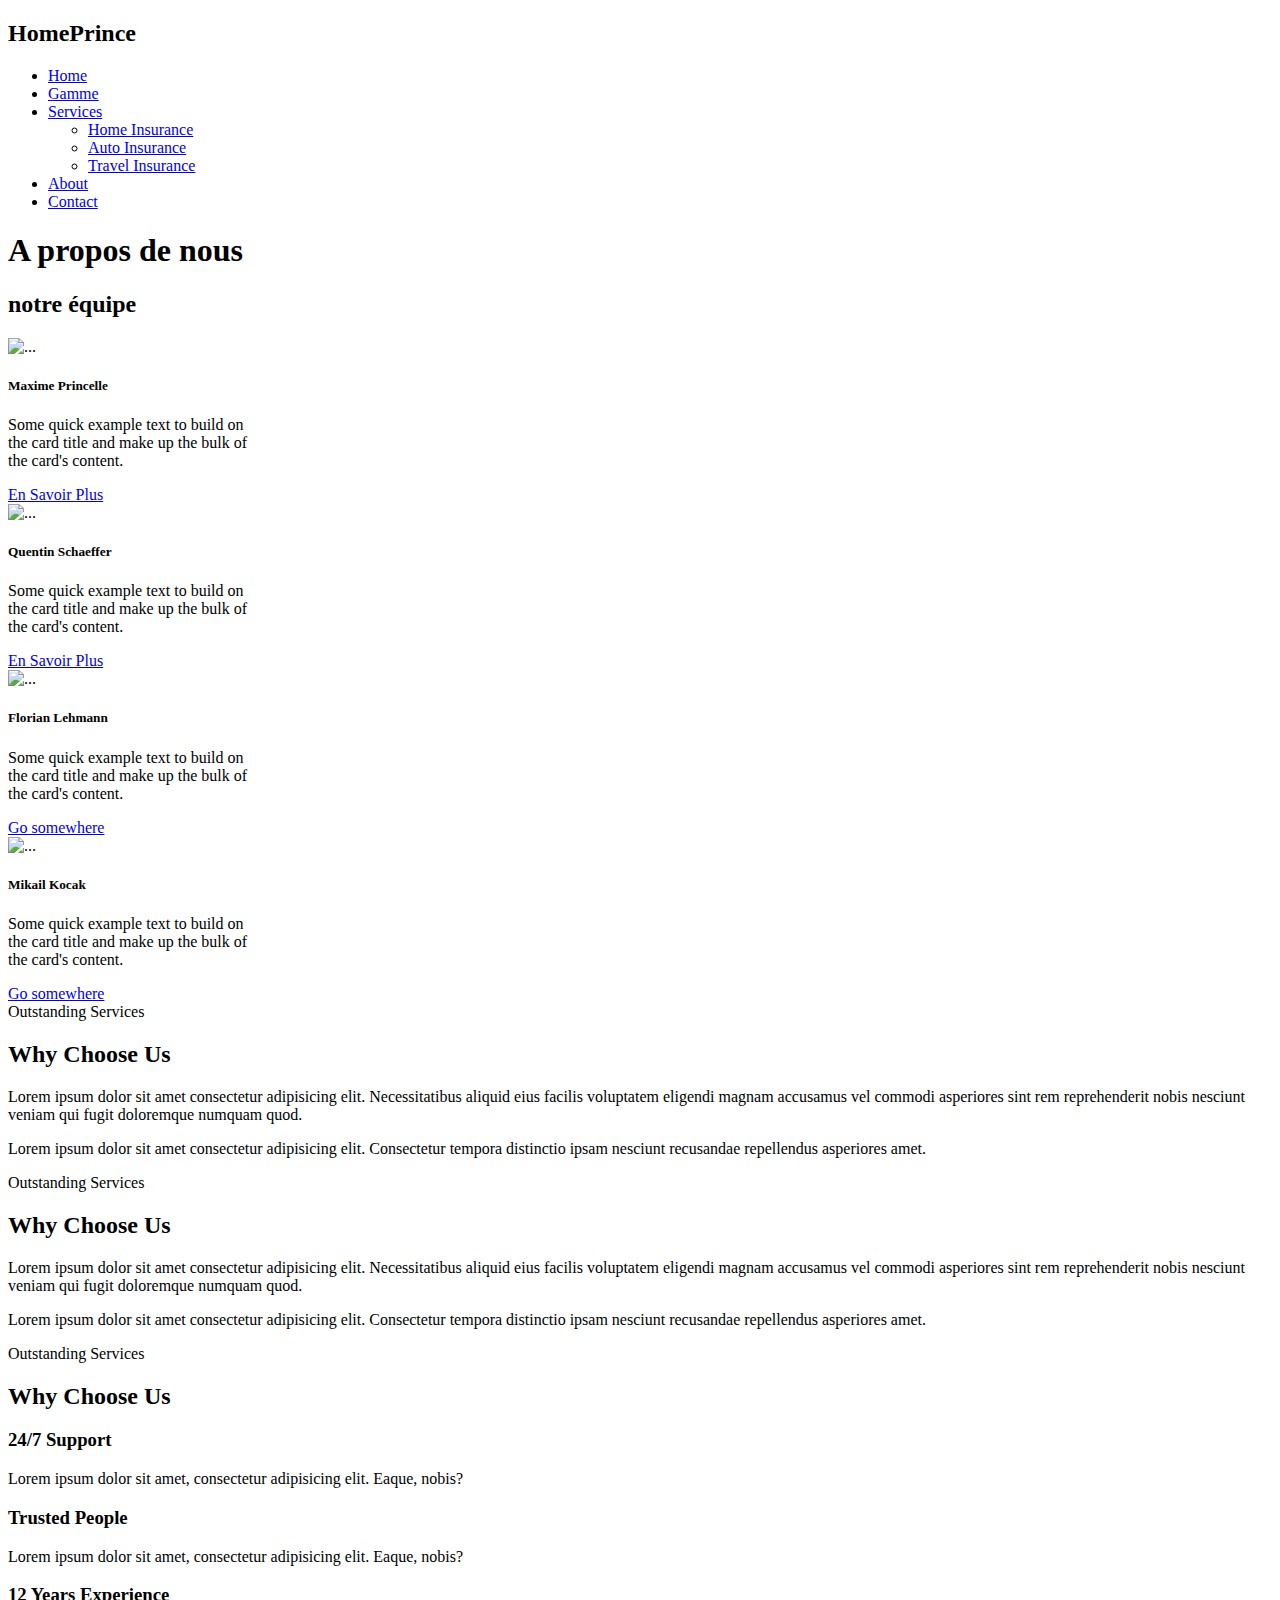
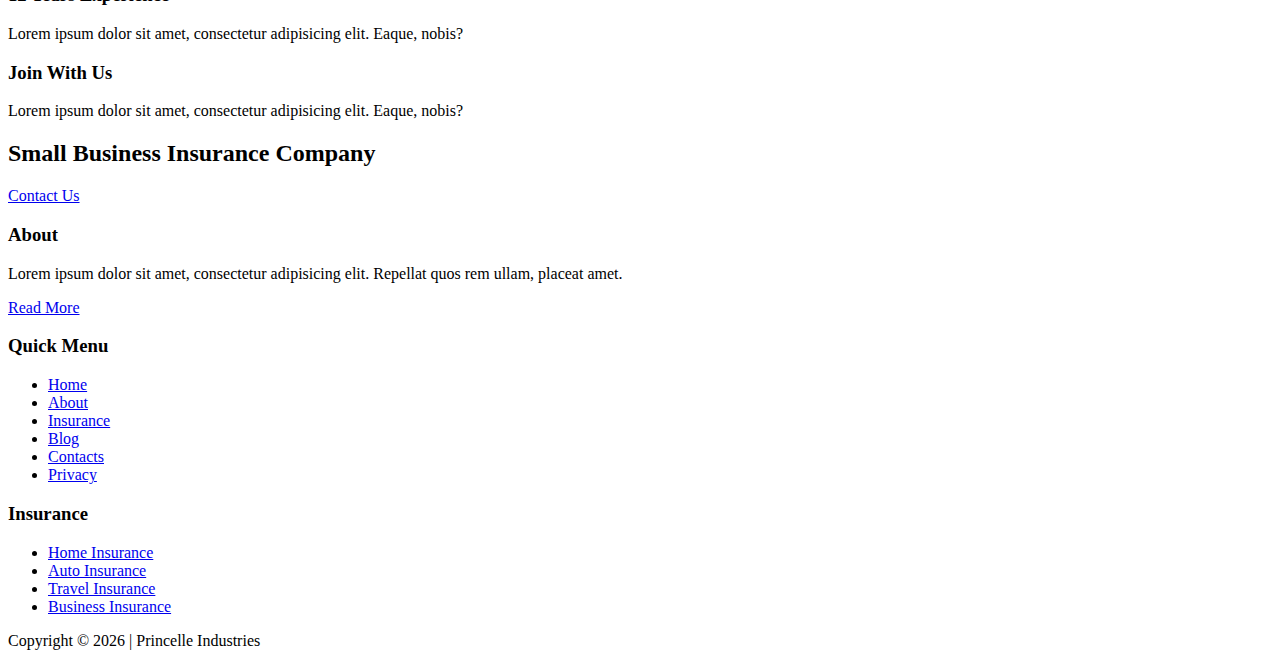
==== about.html @ b51d82b8 "Merge branch 'master' of https://git.princelle.org/princelle/HomePrince_Website" ====
<!DOCTYPE html>
<html lang="fr">
  <head>
    <title>Home-Prince</title>
    <meta charset="utf-8">
    <meta name="viewport" content="width=device-width, initial-scale=1, shrink-to-fit=no">

    <link href="https://fonts.googleapis.com/css?family=Oswald:400,700|Work+Sans:300,400,700" rel="stylesheet">
    <link rel="stylesheet" href="fonts/icomoon/style.css">

    <link rel="stylesheet" href="css/bootstrap.min.css">
    <link rel="stylesheet" href="css/magnific-popup.css">
    <link rel="stylesheet" href="css/jquery-ui.css">
    <link rel="stylesheet" href="css/owl.carousel.min.css">
    <link rel="stylesheet" href="css/owl.theme.default.min.css">
    <link rel="stylesheet" href="css/bootstrap-datepicker.css">
    <link rel="stylesheet" href="css/animate.css">
    
    <link rel="stylesheet" href="https://cdn.jsdelivr.net/npm/mediaelement@4.2.7/build/mediaelementplayer.min.css">
    
    
    
    <link rel="stylesheet" href="fonts/flaticon/font/flaticon.css">
  
    <link rel="stylesheet" href="css/aos.css">

    <link rel="stylesheet" href="css/style.css">
    
  </head>
  <body style="background-image: url('images/bg.jpg');">
  
  <div class="site-wrap">

    

    <div class="site-mobile-menu">
      <div class="site-mobile-menu-header">
        <div class="site-mobile-menu-close mt-3">
          <span class="icon-close2 js-menu-toggle"></span>
        </div>
      </div>
      <div class="site-mobile-menu-body"></div>
    </div> <!-- .site-mobile-menu -->
    
    
   <div class="site-navbar-wrap js-site-navbar bg-white">

     <div class="container">
       <div class="site-navbar bg-light">
         <div class="row align-items-center">
           <div class="col-2">
             <h2 class="mb-0 site-logo">
               HomePrince
             </h2>
           </div>
           <div class="col-10">
             <nav class="site-navigation text-right" role="navigation">
               <div class="container">
                 <div class="d-inline-block d-lg-none ml-md-0 mr-auto py-3"><a href="#"
                     class="site-menu-toggle js-menu-toggle text-black"><span class="icon-menu h3"></span></a></div>

                 <ul class="site-menu js-clone-nav d-none d-lg-block">
                   <li class="active"><a href="index.html">Home</a></li>
                   <li><a href="gamme.html">Gamme</a></li>
                   <li class="has-children">
                     <a href="services.html">Services</a>
                     <ul class="dropdown arrow-top">
                       <li><a href="#">Home Insurance</a></li>
                       <li><a href="#">Auto Insurance</a></li>
                       <li><a href="#">Travel Insurance</a></li>
                     </ul>
                   </li>
                   <li><a href="about.html">About</a></li>
                   <li><a href="contact.html">Contact</a></li>
                 </ul>
               </div>
             </nav>
           </div>
         </div>
       </div>
     </div>
   </div>
  
    <div class="site-blocks-cover inner-page overlay" style="background-image: url(images/hero_bg_1.jpg);" data-aos="fade" data-stellar-background-ratio="0.5">
      <div class="row align-items-center justify-content-center">
        <div class="col-md-7 text-center" data-aos="fade">
          <h1 class="text-uppercase">A propos de nous</h1>
        </div>
      </div>
    </div>  

    <div class="site-section">
      <div class="container">
        <div class="row mb-5">
          <div class="col-12"><h2 class="text-uppercase">notre équipe</h2></div>
        </div>
        <div class="row mb-5">
          <div class="col-md-2" style="margin-right: 5rem;">
            <div class="card" style="width: 15rem;">
              <img src="images/maxime.jpg" class="card-img-top" alt="...">
              <div class="card-body">
                <h5 class="card-title">Maxime Princelle</h5>
                <p class="card-text">Some quick example text to build on the card title and make up the bulk of the card's content.</p>
                <a href="https://princelle.org/" class="btn btn-primary">En Savoir Plus</a>
              </div>
            </div>
          </div>
          <div class="col-md-2"style="margin-right: 5rem;">
            <div class="card" style="width: 15rem;">
              <img src="images/quentin.png" class="card-img-top" alt="...">
              <div class="card-body">
                <h5 class="card-title">Quentin Schaeffer</h5>
                <p class="card-text">Some quick example text to build on the card title and make up the bulk of the card's content.</p>
                <a href="http://www.quentinschaeffer.fr/" class="btn btn-primary">En Savoir Plus</a>
              </div>
            </div>
          </div>
          <div class="col-md-2"style="margin-right: 5rem;">
            <div class="card" style="width: 15rem;">
              <img src="..." class="card-img-top" alt="...">
              <div class="card-body">
                <h5 class="card-title">Florian Lehmann</h5>
                <p class="card-text">Some quick example text to build on the card title and make up the bulk of the card's content.</p>
                <a href="#" class="btn btn-primary">Go somewhere</a>
              </div>
            </div>
          </div>
          <div class="col-md-2"style="margin-right: 5rem;">
            <div class="card" style="width: 15rem; ">
              <img src="..." class="card-img-top" alt="...">
              <div class="card-body">
                <h5 class="card-title">Mikail Kocak</h5>
                <p class="card-text">Some quick example text to build on the card title and make up the bulk of the card's content.</p>
                <a href="#" class="btn btn-primary">Go somewhere</a>
              </div>
            </div>
          </div>
        </div>
      </div>
    </div>
    
  

  <div class="site-half">
    <div class="img-bg-1" style="background-image: url('images/hero_bg_2.jpg');"></div>
    <div class="container">
      <div class="row no-gutters align-items-stretch">
        <div class="col-md-5 ml-md-auto py-5">
          <span class="caption d-block mb-2 font-secondary font-weight-bold">Outstanding Services</span>
          <h2 class="site-section-heading text-uppercase font-secondary mb-5">Why Choose Us</h2>
          <p>Lorem ipsum dolor sit amet consectetur adipisicing elit. Necessitatibus aliquid eius facilis voluptatem eligendi magnam accusamus vel commodi asperiores sint rem reprehenderit nobis nesciunt veniam qui fugit doloremque numquam quod.</p>

          <p>Lorem ipsum dolor sit amet consectetur adipisicing elit. Consectetur tempora distinctio ipsam nesciunt recusandae repellendus asperiores amet.</p>  
        </div>
      </div>
    </div>
  </div>

  <div class="site-half">
    <div class="img-bg-1 right" style="background-image: url('images/hero_bg_1.jpg');"></div>
    <div class="container">
      <div class="row no-gutters align-items-stretch">
        <div class="col-md-5 mr-md-auto py-5">
          <span class="caption d-block mb-2 font-secondary font-weight-bold">Outstanding Services</span>
          <h2 class="site-section-heading text-uppercase font-secondary mb-5">Why Choose Us</h2>
          <p>Lorem ipsum dolor sit amet consectetur adipisicing elit. Necessitatibus aliquid eius facilis voluptatem eligendi magnam accusamus vel commodi asperiores sint rem reprehenderit nobis nesciunt veniam qui fugit doloremque numquam quod.</p>

          <p>Lorem ipsum dolor sit amet consectetur adipisicing elit. Consectetur tempora distinctio ipsam nesciunt recusandae repellendus asperiores amet.</p>  
        </div>
      </div>
    </div>
  </div>
    

    <div class="site-section">
      <div class="container">
        <div class="row mb-5">
          <div class="col-md-12 text-center">
            <span class="caption d-block mb-2 font-secondary font-weight-bold">Outstanding Services</span>
            <h2 class="site-section-heading text-uppercase text-center font-secondary">Why Choose Us</h2>
          </div>
        </div>
        <div class="row border-responsive">
          <div class="col-md-6 col-lg-3 mb-4 mb-lg-0 border-right">
            <div class="text-center">
              <span class="flaticon-customer-service display-4 d-block mb-3 text-primary"></span>
              <h3 class="text-uppercase h4 mb-3">24/7 Support</h3>
              <p>Lorem ipsum dolor sit amet, consectetur adipisicing elit. Eaque, nobis?</p>
            </div>
          </div>
          <div class="col-md-6 col-lg-3 mb-4 mb-lg-0 border-right">
            <div class="text-center">
              <span class="flaticon-group display-4 d-block mb-3 text-primary"></span>
              <h3 class="text-uppercase h4 mb-3">Trusted People</h3>
              <p>Lorem ipsum dolor sit amet, consectetur adipisicing elit. Eaque, nobis?</p>
            </div>
          </div>
          <div class="col-md-6 col-lg-3 mb-4 mb-lg-0 border-right">
            <div class="text-center">
              <span class="flaticon-medal display-4 d-block mb-3 text-primary"></span>
              <h3 class="text-uppercase h4 mb-3">12 Years Experience</h3>
              <p>Lorem ipsum dolor sit amet, consectetur adipisicing elit. Eaque, nobis?</p>
            </div>
          </div>
          <div class="col-md-6 col-lg-3 mb-4 mb-lg-0">
            <div class="text-center">
              <span class="flaticon-agreement display-4 d-block mb-3 text-primary"></span>
              <h3 class="text-uppercase h4 mb-3">Join With Us</h3>
              <p>Lorem ipsum dolor sit amet, consectetur adipisicing elit. Eaque, nobis?</p>
            </div>
          </div>
        </div>
      </div>
    </div>

    <div class="py-5 bg-primary">
      <div class="container">
        <div class="row align-items-center">
          <div class="col-md-6 text-center text-md-left mb-3 mb-md-0">
            <h2 class="text-uppercase text-white mb-0">Small Business Insurance Company</h2>
          </div>
          <div class="col-md-3 ml-auto text-center text-md-left">
            <a href="#" class="btn btn-bg-primary d-inline-block d-md-block font-secondary text-uppercase">Contact Us</a> 
          </div>
        </div>
      </div>
    </div>

    <footer class="site-footer">
      <div class="container">
        

        <div class="row">
          <div class="col-md-4">
            <h3 class="footer-heading mb-4 text-white">About</h3>
            <p>Lorem ipsum dolor sit amet, consectetur adipisicing elit. Repellat quos rem ullam, placeat amet.</p>
            <p><a href="#" class="btn btn-primary rounded text-white px-4">Read More</a></p>
          </div>
          <div class="col-md-5 ml-auto">
            <div class="row">
              <div class="col-md-6">
                <h3 class="footer-heading mb-4 text-white">Quick Menu</h3>
                  <ul class="list-unstyled">
                    <li><a href="#">Home</a></li>
                    <li><a href="#">About</a></li>
                    <li><a href="#">Insurance</a></li>
                    <li><a href="#">Blog</a></li>
                    <li><a href="#">Contacts</a></li>
                    <li><a href="#">Privacy</a></li>
                  </ul>
              </div>
              <div class="col-md-6">
                <h3 class="footer-heading mb-4 text-white">Insurance</h3>
                  <ul class="list-unstyled">
                    <li><a href="#">Home Insurance</a></li>
                    <li><a href="#">Auto Insurance</a></li>
                    <li><a href="#">Travel Insurance</a></li>
                    <li><a href="#">Business Insurance</a></li>
                  </ul>
              </div>
            </div>
          </div>

          
    <footer class="site-footer">
      <div class="container">
        <div class="row text-center">
          <div class="col-md-12">
            <p>
              Copyright &copy; <script>
                document.write(new Date().getFullYear());
              </script> | Princelle Industries</a>
            </p>
          </div>

        </div>
      </div>
    </footer>
    </div>

  <script src="js/jquery-3.3.1.min.js"></script>
  <script src="js/jquery-migrate-3.0.1.min.js"></script>
  <script src="js/jquery-ui.js"></script>
  <script src="js/popper.min.js"></script>
  <script src="js/bootstrap.min.js"></script>
  <script src="js/owl.carousel.min.js"></script>
  <script src="js/jquery.stellar.min.js"></script>
  <script src="js/jquery.countdown.min.js"></script>
  <script src="js/jquery.magnific-popup.min.js"></script>
  <script src="js/bootstrap-datepicker.min.js"></script>
  <script src="js/aos.js"></script>

  <script src="js/main.js"></script>

  </body>
</html>
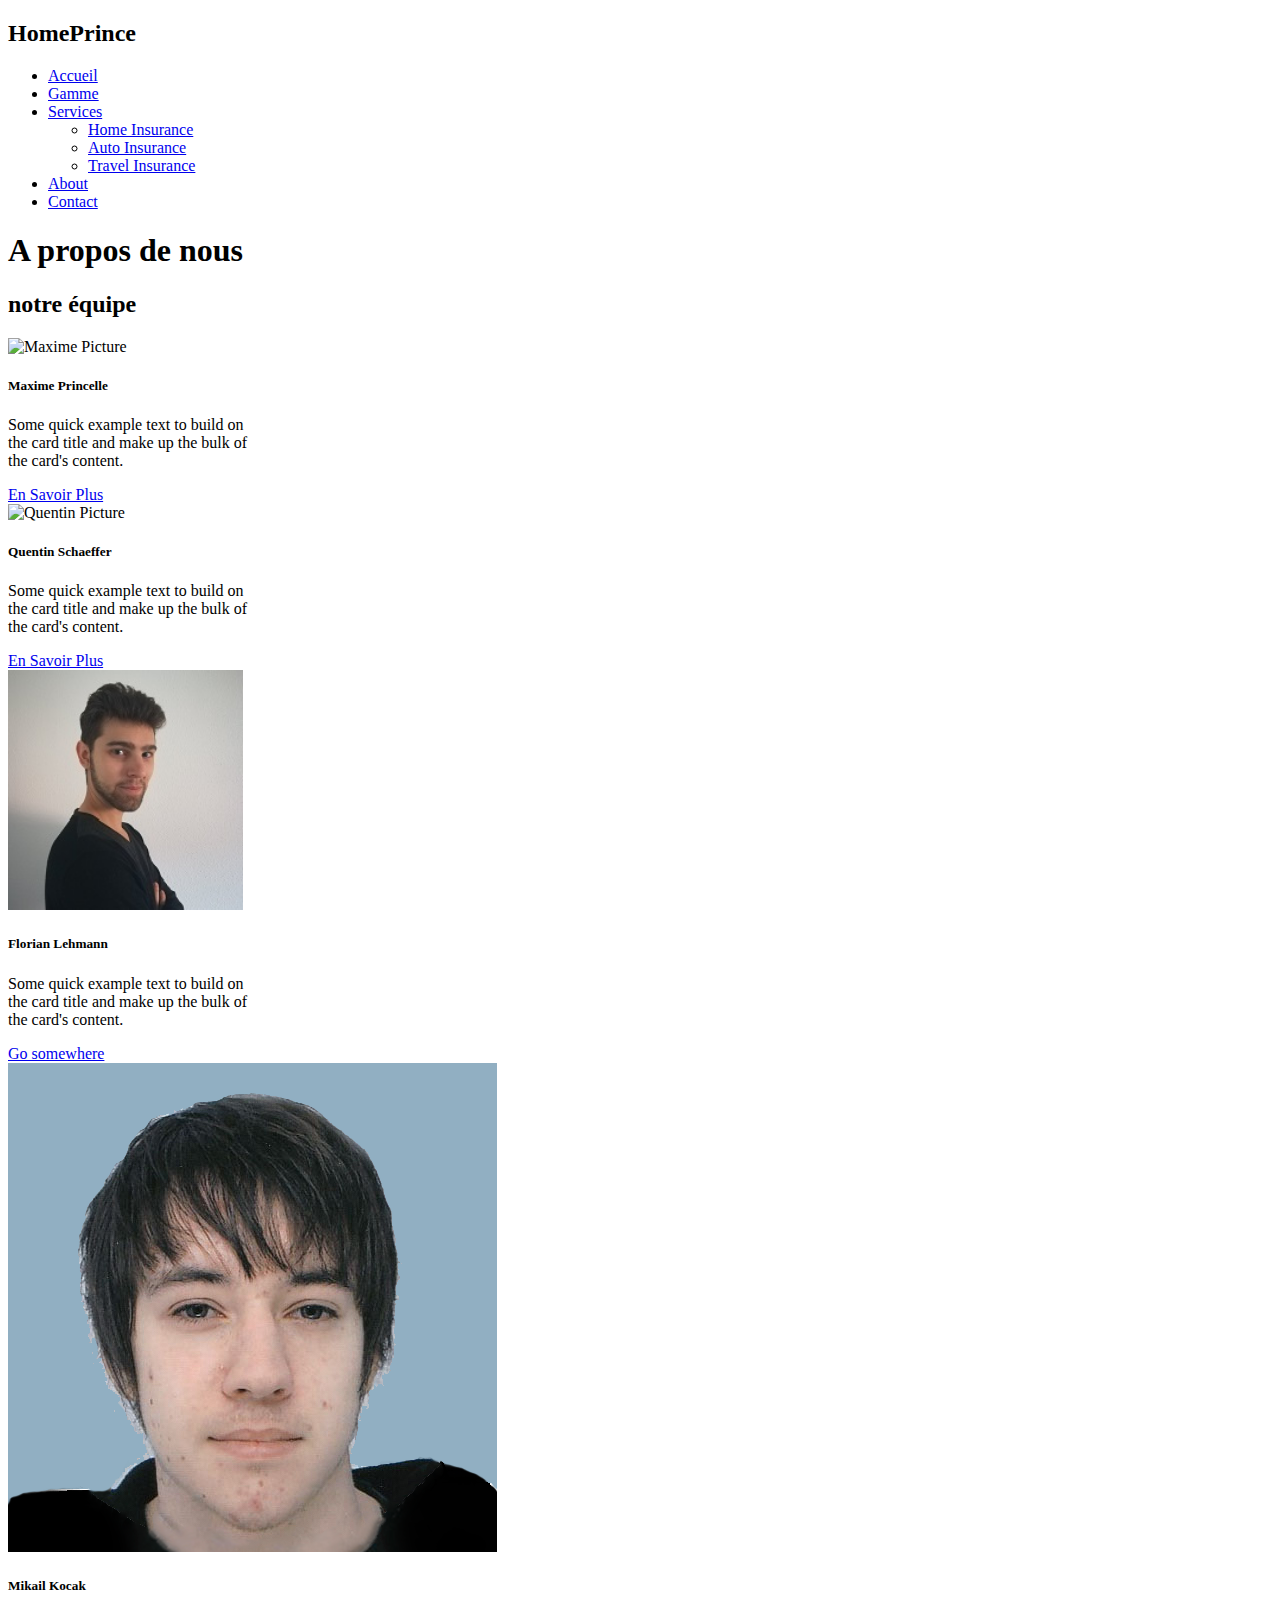
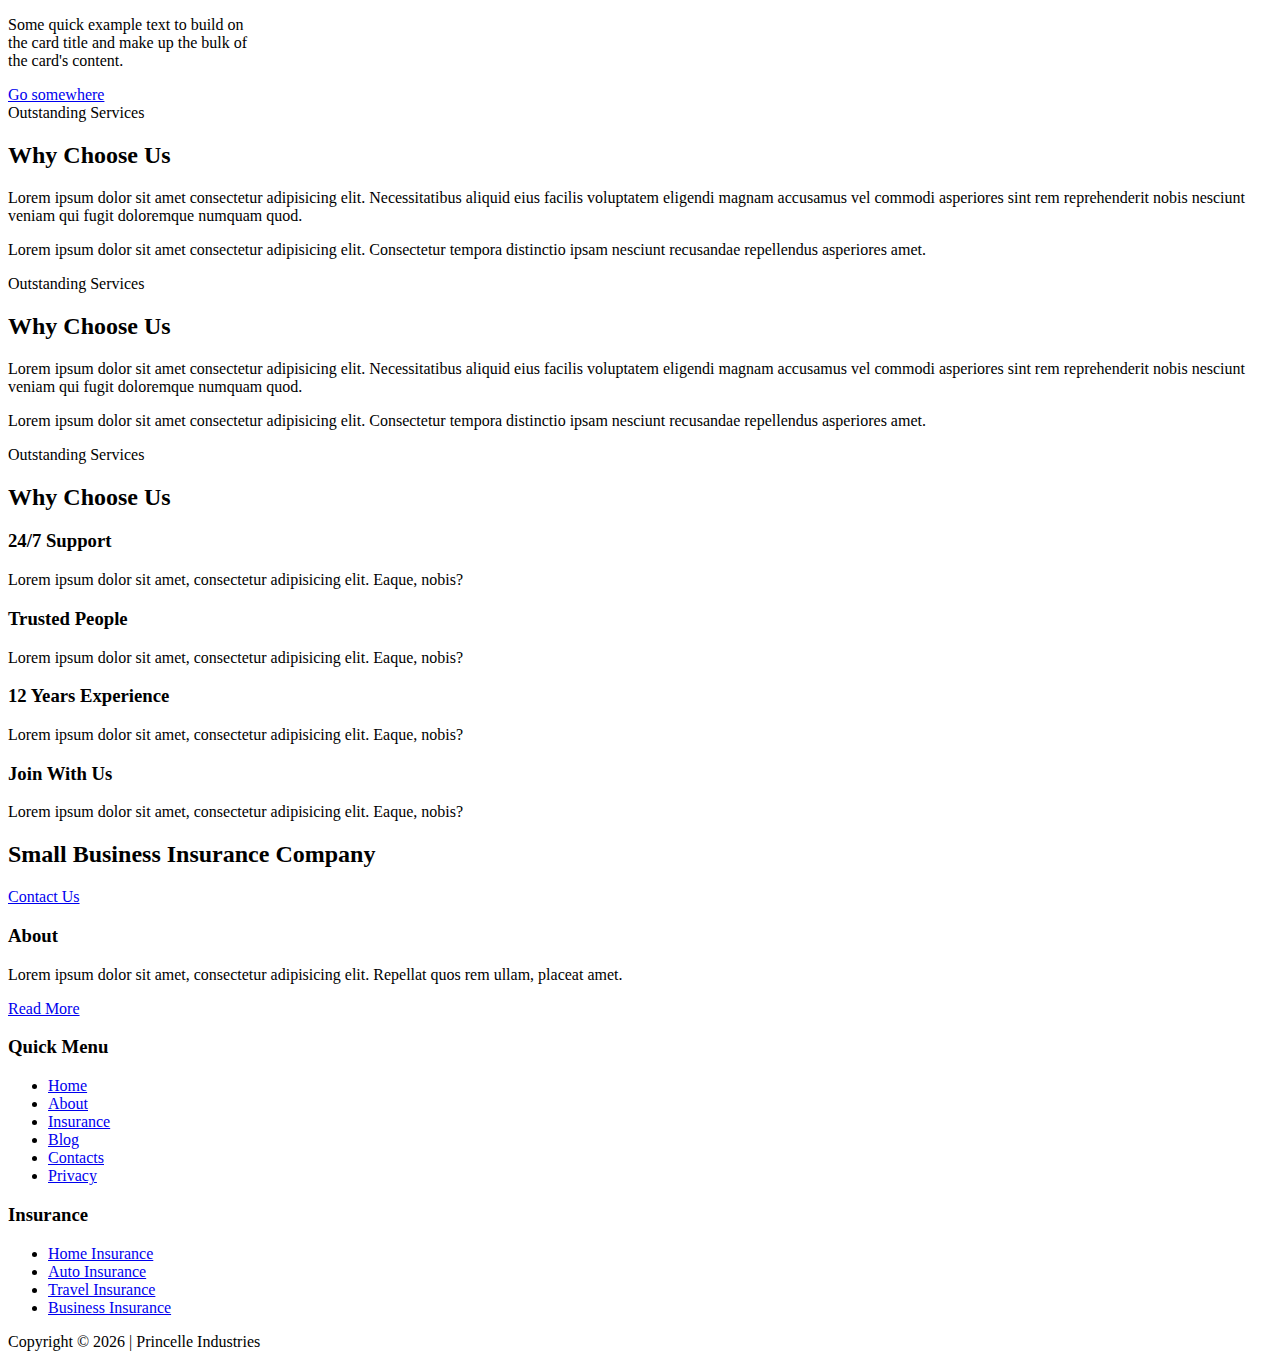
==== commit f6b314f1: "ajout de l'quipe dans a propos et début de l'accueil" ====
--- a/about.html
+++ b/about.html
@@ -60,7 +60,7 @@
                      class="site-menu-toggle js-menu-toggle text-black"><span class="icon-menu h3"></span></a></div>
 
                  <ul class="site-menu js-clone-nav d-none d-lg-block">
-                   <li class="active"><a href="index.html">Home</a></li>
+                   <li class="active"><a href="index.html">Accueil</a></li>
                    <li><a href="gamme.html">Gamme</a></li>
                    <li class="has-children">
                      <a href="services.html">Services</a>
@@ -97,7 +97,7 @@
         <div class="row mb-5">
           <div class="col-md-2" style="margin-right: 5rem;">
             <div class="card" style="width: 15rem;">
-              <img src="images/maxime.jpg" class="card-img-top" alt="...">
+              <img src="images/maxime.jpg" class="card-img-top" alt="Maxime Picture">
               <div class="card-body">
                 <h5 class="card-title">Maxime Princelle</h5>
                 <p class="card-text">Some quick example text to build on the card title and make up the bulk of the card's content.</p>
@@ -107,7 +107,7 @@
           </div>
           <div class="col-md-2"style="margin-right: 5rem;">
             <div class="card" style="width: 15rem;">
-              <img src="images/quentin.png" class="card-img-top" alt="...">
+              <img src="images/quentin.png" class="card-img-top" alt="Quentin Picture">
               <div class="card-body">
                 <h5 class="card-title">Quentin Schaeffer</h5>
                 <p class="card-text">Some quick example text to build on the card title and make up the bulk of the card's content.</p>
@@ -117,7 +117,7 @@
           </div>
           <div class="col-md-2"style="margin-right: 5rem;">
             <div class="card" style="width: 15rem;">
-              <img src="..." class="card-img-top" alt="...">
+              <img src="images/florian.jpg" class="card-img-top" alt="Florian Picture" style="height: 15rem;">
               <div class="card-body">
                 <h5 class="card-title">Florian Lehmann</h5>
                 <p class="card-text">Some quick example text to build on the card title and make up the bulk of the card's content.</p>
@@ -127,7 +127,7 @@
           </div>
           <div class="col-md-2"style="margin-right: 5rem;">
             <div class="card" style="width: 15rem; ">
-              <img src="..." class="card-img-top" alt="...">
+              <img src="images/mikail.png" class="card-img-top" alt="Mikail Picture">
               <div class="card-body">
                 <h5 class="card-title">Mikail Kocak</h5>
                 <p class="card-text">Some quick example text to build on the card title and make up the bulk of the card's content.</p>
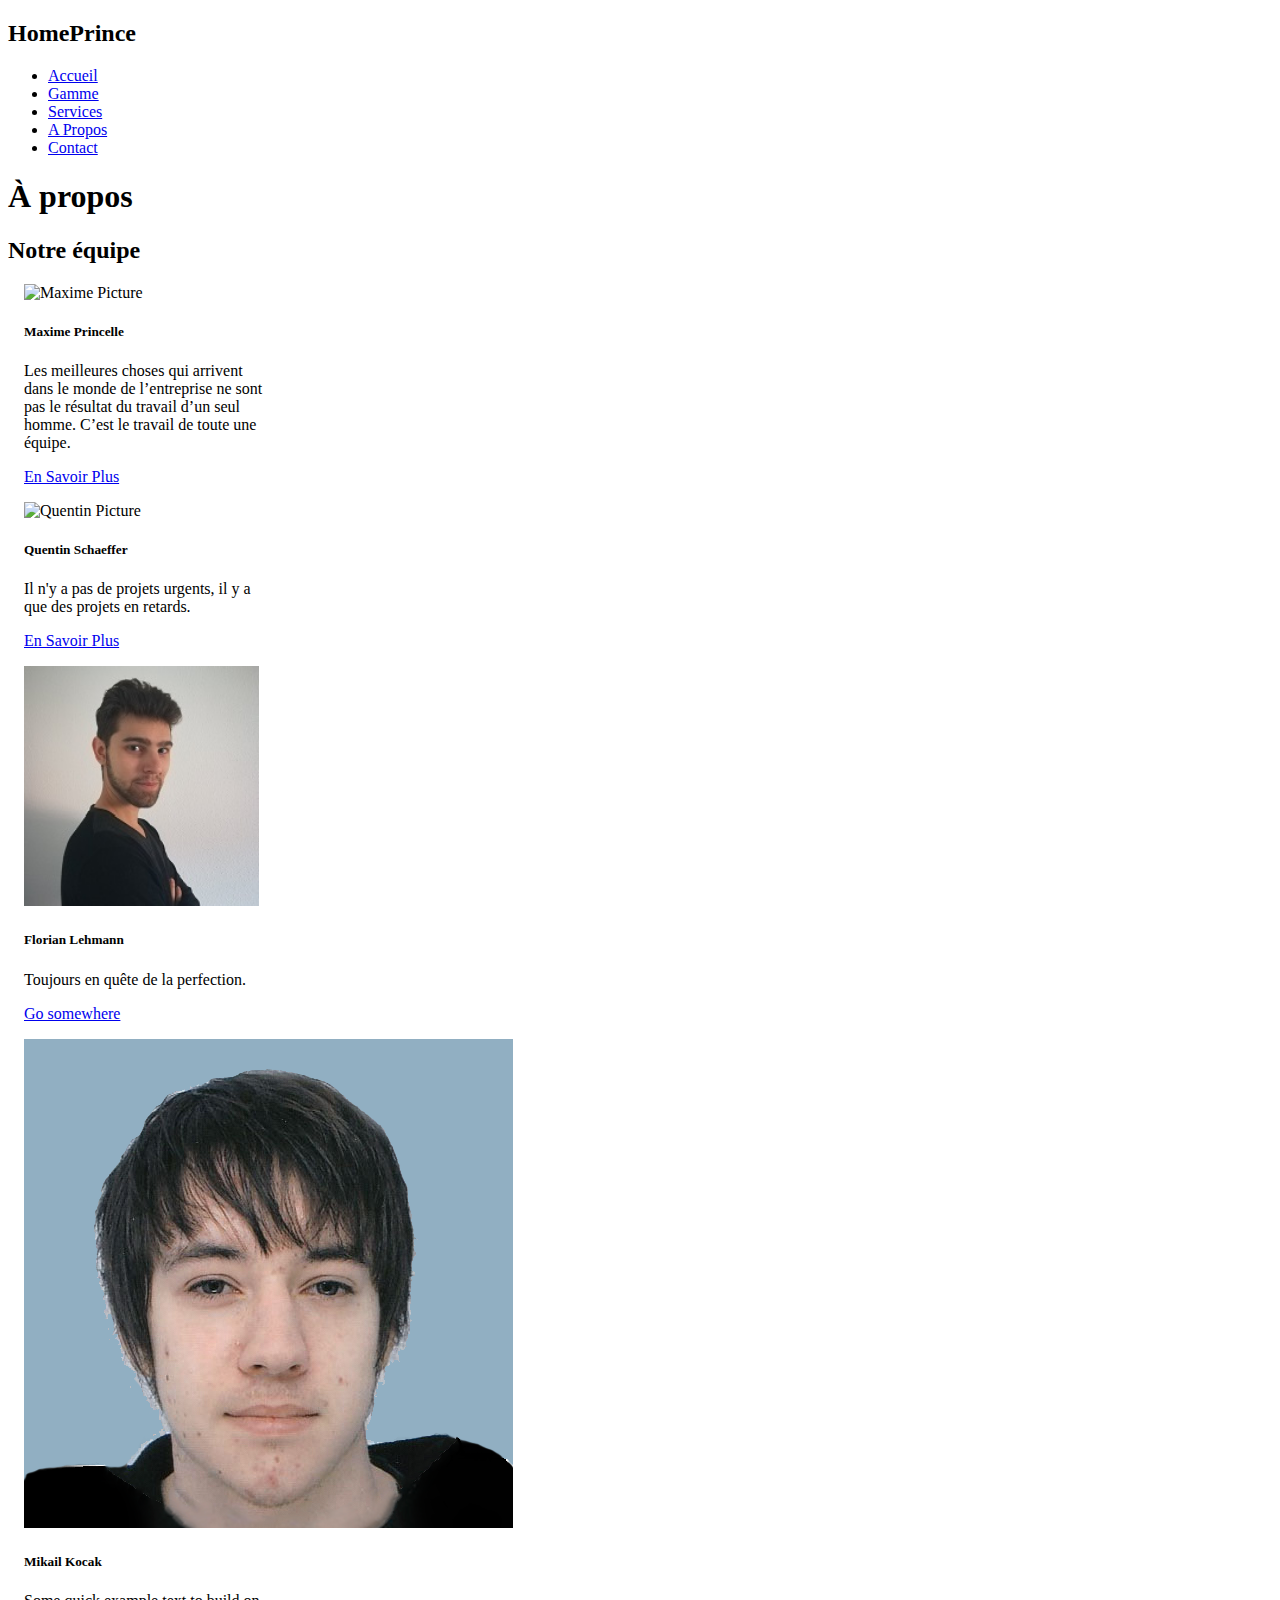
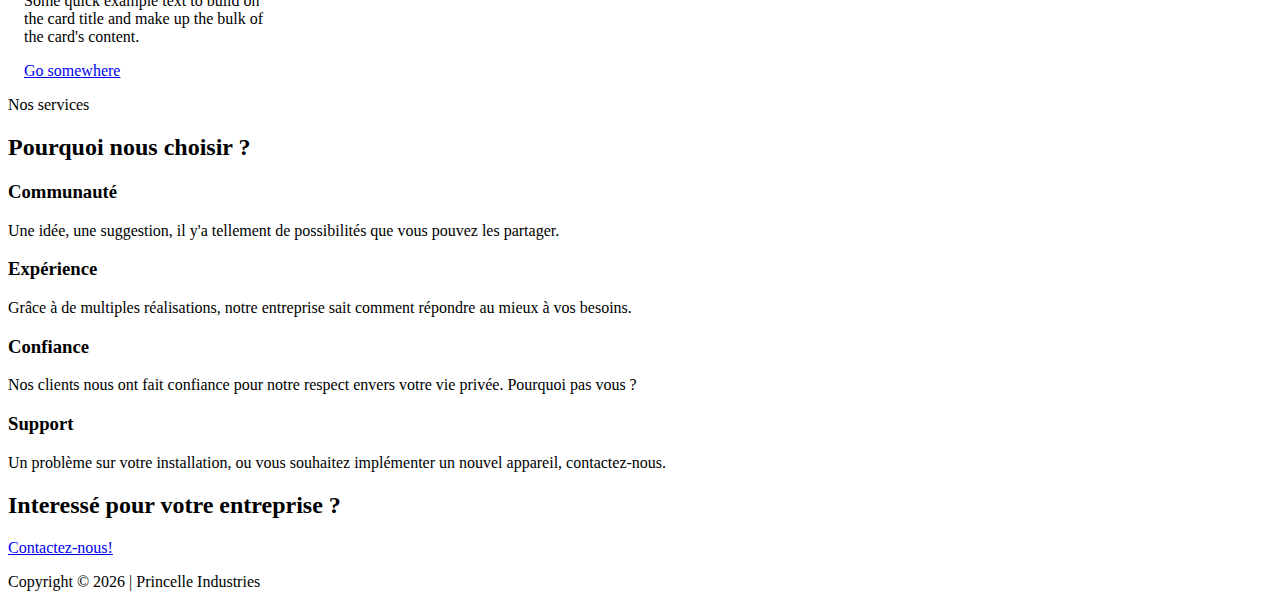
==== commit 7c816df9: "Adding favicon" ====
--- a/about.html
+++ b/about.html
@@ -1,7 +1,7 @@
 <!DOCTYPE html>
 <html lang="fr">
   <head>
-    <title>Home-Prince</title>
+    <title>HomePrince - À propos</title>
     <meta charset="utf-8">
     <meta name="viewport" content="width=device-width, initial-scale=1, shrink-to-fit=no">
 
@@ -18,7 +18,9 @@
     
     <link rel="stylesheet" href="https://cdn.jsdelivr.net/npm/mediaelement@4.2.7/build/mediaelementplayer.min.css">
     
-    
+    <link rel="shortcut icon" href="./favicon.png" type="image/x-icon">
+    <link rel="icon" href="./favicon.png" type="image/x-icon">
+    <link rel="icon" type="image/png" href="favicon.png" />
     
     <link rel="stylesheet" href="fonts/flaticon/font/flaticon.css">
   
@@ -60,17 +62,10 @@
                      class="site-menu-toggle js-menu-toggle text-black"><span class="icon-menu h3"></span></a></div>
 
                  <ul class="site-menu js-clone-nav d-none d-lg-block">
-                   <li class="active"><a href="index.html">Accueil</a></li>
+                   <li><a href="index.html">Accueil</a></li>
                    <li><a href="gamme.html">Gamme</a></li>
-                   <li class="has-children">
-                     <a href="services.html">Services</a>
-                     <ul class="dropdown arrow-top">
-                       <li><a href="#">Home Insurance</a></li>
-                       <li><a href="#">Auto Insurance</a></li>
-                       <li><a href="#">Travel Insurance</a></li>
-                     </ul>
-                   </li>
-                   <li><a href="about.html">About</a></li>
+                   <li><a href="services.html">Services</a></li>
+                   <li class="active"><a href="about.html">A Propos</a></li>
                    <li><a href="contact.html">Contact</a></li>
                  </ul>
                </div>
@@ -84,7 +79,7 @@
     <div class="site-blocks-cover inner-page overlay" style="background-image: url(images/hero_bg_1.jpg);" data-aos="fade" data-stellar-background-ratio="0.5">
       <div class="row align-items-center justify-content-center">
         <div class="col-md-7 text-center" data-aos="fade">
-          <h1 class="text-uppercase">A propos de nous</h1>
+          <h1 class="text-uppercase">À propos</h1>
         </div>
       </div>
     </div>  
@@ -92,40 +87,41 @@
     <div class="site-section">
       <div class="container">
         <div class="row mb-5">
-          <div class="col-12"><h2 class="text-uppercase">notre équipe</h2></div>
-        </div>
-        <div class="row mb-5">
-          <div class="col-md-2" style="margin-right: 5rem;">
-            <div class="card" style="width: 15rem;">
+          <div class="col-12"><h2 class="text-uppercase">Notre équipe</h2></div>
+        </div>
+        <div class="row block-1-2 block-tab-1-2 block-mob-full">
+          <div class="col-block padcard" style="margin: 1rem;">
+            <div class="card" style="width: 15rem; ">
               <img src="images/maxime.jpg" class="card-img-top" alt="Maxime Picture">
               <div class="card-body">
                 <h5 class="card-title">Maxime Princelle</h5>
-                <p class="card-text">Some quick example text to build on the card title and make up the bulk of the card's content.</p>
+                <p class="card-text">Les meilleures choses qui arrivent dans le monde de l’entreprise ne sont pas le
+                  résultat du travail d’un seul homme. C’est le travail de toute une équipe.</p>
                 <a href="https://princelle.org/" class="btn btn-primary">En Savoir Plus</a>
               </div>
             </div>
           </div>
-          <div class="col-md-2"style="margin-right: 5rem;">
+          <div class="col-block padcard"style="margin: 1rem;">
             <div class="card" style="width: 15rem;">
               <img src="images/quentin.png" class="card-img-top" alt="Quentin Picture">
               <div class="card-body">
                 <h5 class="card-title">Quentin Schaeffer</h5>
-                <p class="card-text">Some quick example text to build on the card title and make up the bulk of the card's content.</p>
+                <p class="card-text">Il n'y a pas de projets urgents, il y a que des projets en retards.</p>
                 <a href="http://www.quentinschaeffer.fr/" class="btn btn-primary">En Savoir Plus</a>
               </div>
             </div>
           </div>
-          <div class="col-md-2"style="margin-right: 5rem;">
+          <div class="col-block padcard"style="margin: 1rem;">
             <div class="card" style="width: 15rem;">
               <img src="images/florian.jpg" class="card-img-top" alt="Florian Picture" style="height: 15rem;">
               <div class="card-body">
                 <h5 class="card-title">Florian Lehmann</h5>
-                <p class="card-text">Some quick example text to build on the card title and make up the bulk of the card's content.</p>
+                <p class="card-text">Toujours en quête de la perfection.</p>
                 <a href="#" class="btn btn-primary">Go somewhere</a>
               </div>
             </div>
           </div>
-          <div class="col-md-2"style="margin-right: 5rem;">
+          <div class="col-block padcard"style="margin: 1rem;">
             <div class="card" style="width: 15rem; ">
               <img src="images/mikail.png" class="card-img-top" alt="Mikail Picture">
               <div class="card-body">
@@ -138,9 +134,23 @@
         </div>
       </div>
     </div>
-    
-  
-
+
+    <style>
+    .padcard {
+    -webkit-transform: scale(1);
+    transform: scale(1);
+    -webkit-transition: .2s ease-in-out;
+    transition: .2s ease-in-out;
+    }
+
+    .padcard:hover {
+    -webkit-transform: scale(1.10);
+    transform: scale(1.10);
+    }
+    </style>
+    
+  
+<!--
   <div class="site-half">
     <div class="img-bg-1" style="background-image: url('images/hero_bg_2.jpg');"></div>
     <div class="container">
@@ -171,42 +181,42 @@
     </div>
   </div>
     
-
+-->
     <div class="site-section">
       <div class="container">
         <div class="row mb-5">
           <div class="col-md-12 text-center">
-            <span class="caption d-block mb-2 font-secondary font-weight-bold">Outstanding Services</span>
-            <h2 class="site-section-heading text-uppercase text-center font-secondary">Why Choose Us</h2>
+            <span class="caption d-block mb-2 font-secondary font-weight-bold">Nos services</span>
+            <h2 class="site-section-heading text-uppercase text-center font-secondary">Pourquoi nous choisir ?</h2>
           </div>
         </div>
         <div class="row border-responsive">
           <div class="col-md-6 col-lg-3 mb-4 mb-lg-0 border-right">
             <div class="text-center">
+              <span class="flaticon-group display-4 d-block mb-3 text-primary"></span>
+              <h3 class="text-uppercase h4 mb-3">Communauté</h3>
+              <p>Une idée, une suggestion, il y'a tellement de possibilités que vous pouvez les partager.</p>
+            </div>
+          </div>
+          <div class="col-md-6 col-lg-3 mb-4 mb-lg-0 border-right">
+            <div class="text-center">
+              <span class="flaticon-medal display-4 d-block mb-3 text-primary"></span>
+              <h3 class="text-uppercase h4 mb-3">Expérience</h3>
+              <p>Grâce à de multiples réalisations, notre entreprise sait comment répondre au mieux à vos besoins.</p>
+            </div>
+          </div>
+          <div class="col-md-6 col-lg-3 mb-4 mb-lg-0">
+            <div class="text-center">
+              <span class="flaticon-agreement display-4 d-block mb-3 text-primary"></span>
+              <h3 class="text-uppercase h4 mb-3">Confiance</h3>
+              <p>Nos clients nous ont fait confiance pour notre respect envers votre vie privée. Pourquoi pas vous ?</p>
+            </div>
+          </div>
+          <div class="col-md-6 col-lg-3 mb-4 mb-lg-0 border-left">
+            <div class="text-center">
               <span class="flaticon-customer-service display-4 d-block mb-3 text-primary"></span>
-              <h3 class="text-uppercase h4 mb-3">24/7 Support</h3>
-              <p>Lorem ipsum dolor sit amet, consectetur adipisicing elit. Eaque, nobis?</p>
-            </div>
-          </div>
-          <div class="col-md-6 col-lg-3 mb-4 mb-lg-0 border-right">
-            <div class="text-center">
-              <span class="flaticon-group display-4 d-block mb-3 text-primary"></span>
-              <h3 class="text-uppercase h4 mb-3">Trusted People</h3>
-              <p>Lorem ipsum dolor sit amet, consectetur adipisicing elit. Eaque, nobis?</p>
-            </div>
-          </div>
-          <div class="col-md-6 col-lg-3 mb-4 mb-lg-0 border-right">
-            <div class="text-center">
-              <span class="flaticon-medal display-4 d-block mb-3 text-primary"></span>
-              <h3 class="text-uppercase h4 mb-3">12 Years Experience</h3>
-              <p>Lorem ipsum dolor sit amet, consectetur adipisicing elit. Eaque, nobis?</p>
-            </div>
-          </div>
-          <div class="col-md-6 col-lg-3 mb-4 mb-lg-0">
-            <div class="text-center">
-              <span class="flaticon-agreement display-4 d-block mb-3 text-primary"></span>
-              <h3 class="text-uppercase h4 mb-3">Join With Us</h3>
-              <p>Lorem ipsum dolor sit amet, consectetur adipisicing elit. Eaque, nobis?</p>
+              <h3 class="text-uppercase h4 mb-3">Support</h3>
+              <p>Un problème sur votre installation, ou vous souhaitez implémenter un nouvel appareil, contactez-nous.</p>
             </div>
           </div>
         </div>
@@ -217,51 +227,15 @@
       <div class="container">
         <div class="row align-items-center">
           <div class="col-md-6 text-center text-md-left mb-3 mb-md-0">
-            <h2 class="text-uppercase text-white mb-0">Small Business Insurance Company</h2>
+            <h2 class="text-uppercase text-white mb-0">Interessé pour votre entreprise ?</h2>
           </div>
           <div class="col-md-3 ml-auto text-center text-md-left">
-            <a href="#" class="btn btn-bg-primary d-inline-block d-md-block font-secondary text-uppercase">Contact Us</a> 
-          </div>
-        </div>
-      </div>
-    </div>
-
-    <footer class="site-footer">
-      <div class="container">
-        
-
-        <div class="row">
-          <div class="col-md-4">
-            <h3 class="footer-heading mb-4 text-white">About</h3>
-            <p>Lorem ipsum dolor sit amet, consectetur adipisicing elit. Repellat quos rem ullam, placeat amet.</p>
-            <p><a href="#" class="btn btn-primary rounded text-white px-4">Read More</a></p>
-          </div>
-          <div class="col-md-5 ml-auto">
-            <div class="row">
-              <div class="col-md-6">
-                <h3 class="footer-heading mb-4 text-white">Quick Menu</h3>
-                  <ul class="list-unstyled">
-                    <li><a href="#">Home</a></li>
-                    <li><a href="#">About</a></li>
-                    <li><a href="#">Insurance</a></li>
-                    <li><a href="#">Blog</a></li>
-                    <li><a href="#">Contacts</a></li>
-                    <li><a href="#">Privacy</a></li>
-                  </ul>
-              </div>
-              <div class="col-md-6">
-                <h3 class="footer-heading mb-4 text-white">Insurance</h3>
-                  <ul class="list-unstyled">
-                    <li><a href="#">Home Insurance</a></li>
-                    <li><a href="#">Auto Insurance</a></li>
-                    <li><a href="#">Travel Insurance</a></li>
-                    <li><a href="#">Business Insurance</a></li>
-                  </ul>
-              </div>
-            </div>
-          </div>
-
-          
+            <a href="#" class="btn btn-bg-primary d-inline-block d-md-block font-secondary text-uppercase">Contactez-nous!</a> 
+          </div>
+        </div>
+      </div>
+    </div>
+
     <footer class="site-footer">
       <div class="container">
         <div class="row text-center">
@@ -272,12 +246,11 @@
               </script> | Princelle Industries</a>
             </p>
           </div>
-
         </div>
       </div>
     </footer>
-    </div>
-
+  </div>
+  
   <script src="js/jquery-3.3.1.min.js"></script>
   <script src="js/jquery-migrate-3.0.1.min.js"></script>
   <script src="js/jquery-ui.js"></script>
@@ -292,5 +265,31 @@
 
   <script src="js/main.js"></script>
 
+  <!-- Matomo -->
+  <script type="text/javascript">
+    var _paq = window._paq || [];
+    /* tracker methods like "setCustomDimension" should be called before "trackPageView" */
+    _paq.push(["setDomains", ["*.homeprince.princelle.org"]]);
+    _paq.push(['trackPageView']);
+    _paq.push(['enableLinkTracking']);
+    (function () {
+      var u = "https://stats.princelle.org/";
+      _paq.push(['setTrackerUrl', u + 'matomo.php']);
+      _paq.push(['setSiteId', '7']);
+      var d = document,
+        g = d.createElement('script'),
+        s = d.getElementsByTagName('script')[0];
+      g.type = 'text/javascript';
+      g.async = true;
+      g.defer = true;
+      g.src = u + 'matomo.js';
+      s.parentNode.insertBefore(g, s);
+    })();
+  </script>
+  <noscript>
+    <p><img src="https://stats.princelle.org/matomo.php?idsite=7&amp;rec=1" style="border:0;" alt="" /></p>
+  </noscript>
+  <!-- End Matomo Code -->
+
   </body>
 </html>
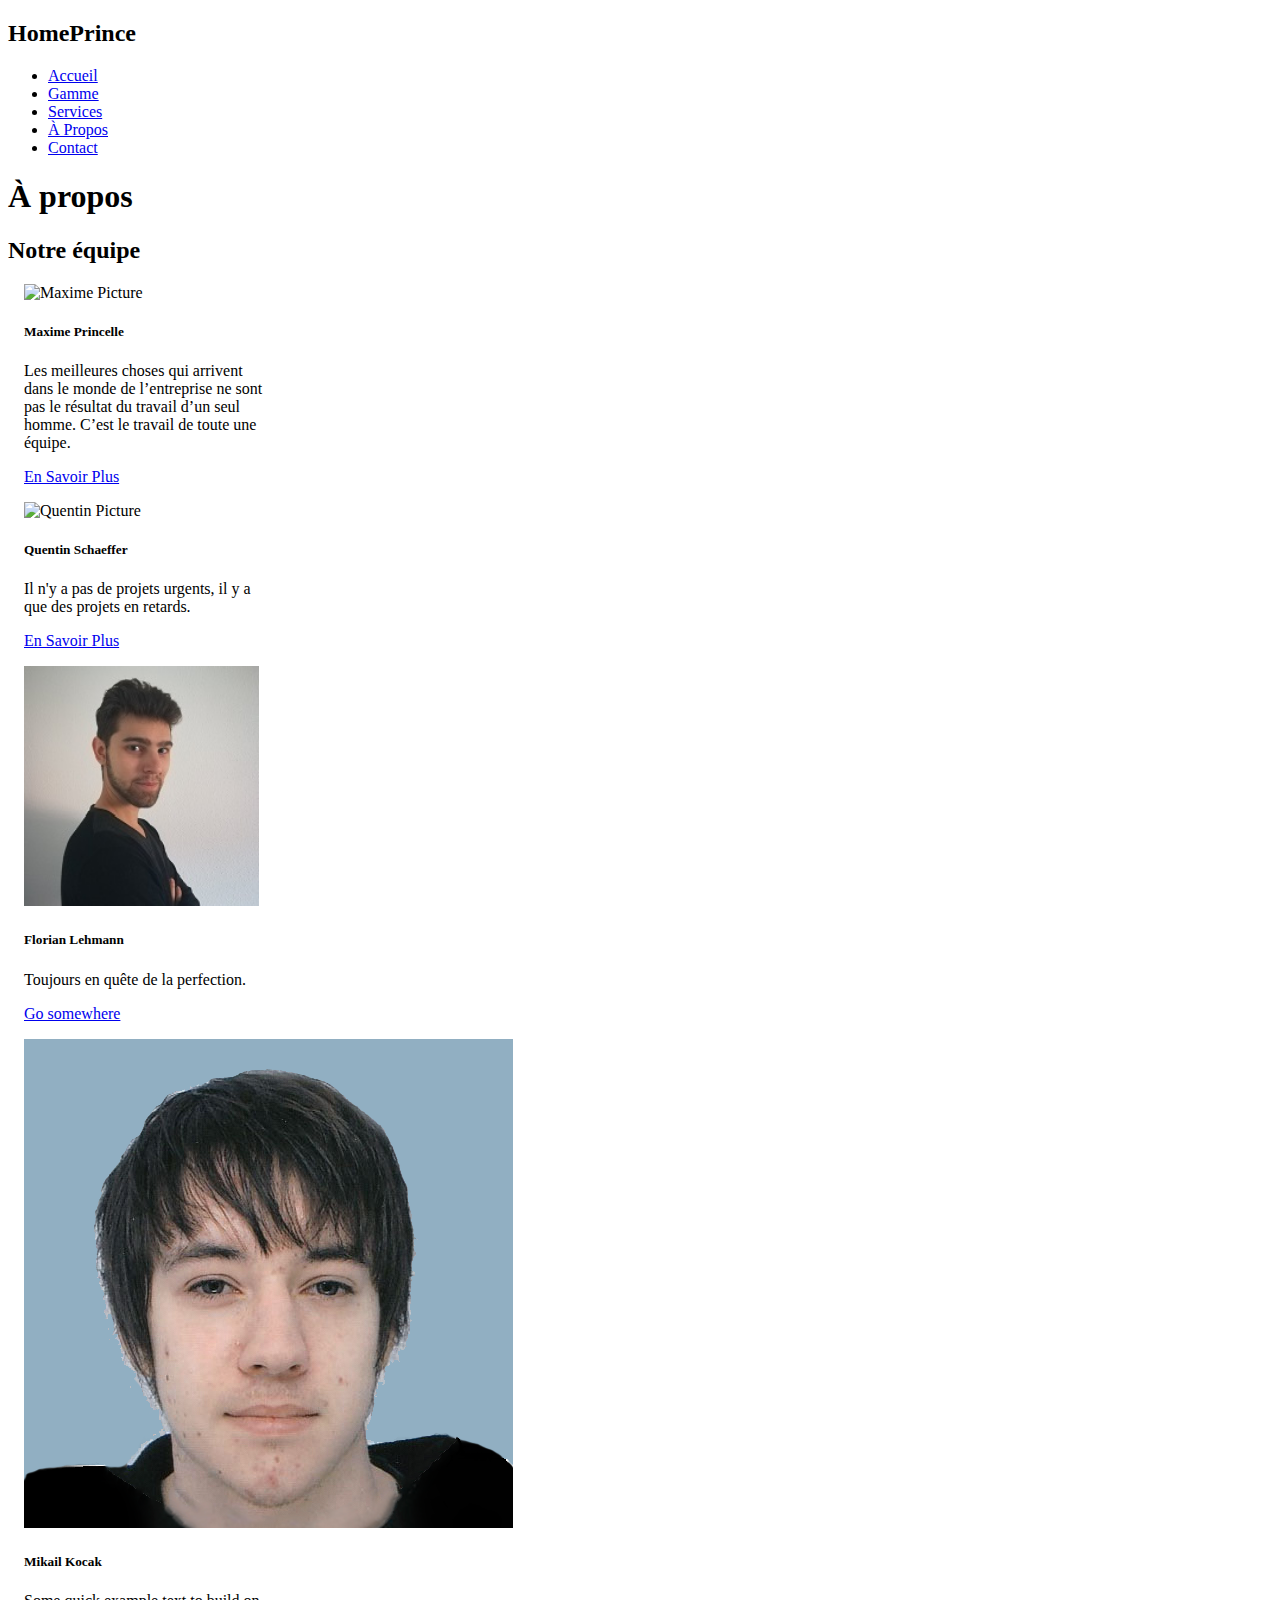
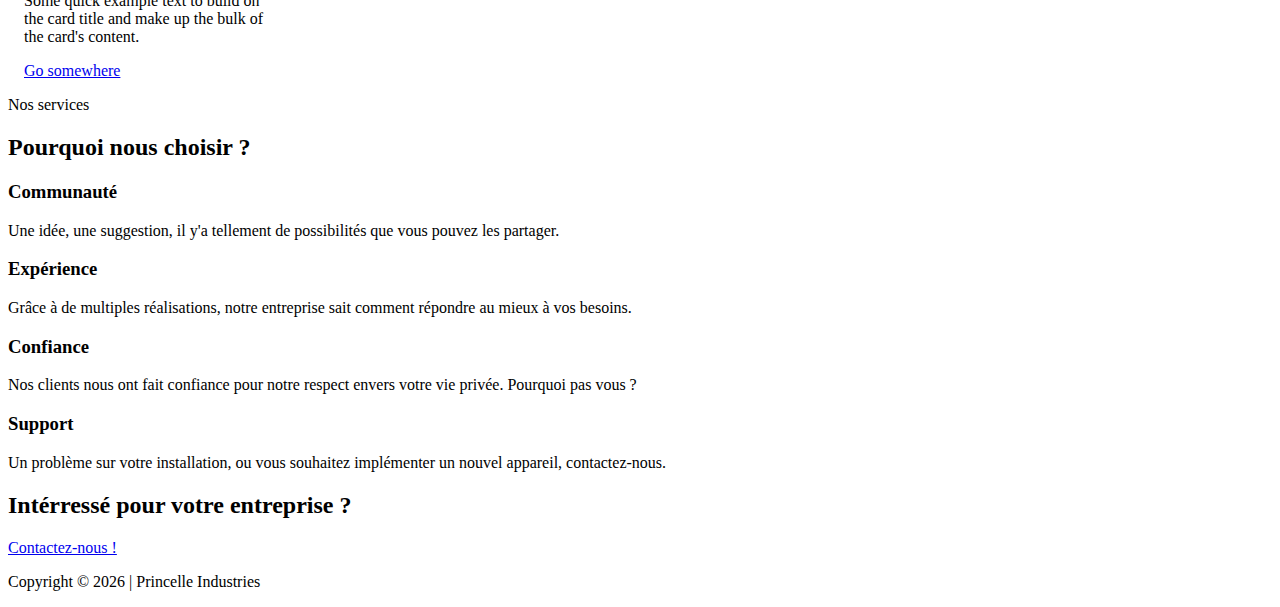
==== commit f5b8e73b: "Update menu" ====
--- a/about.html
+++ b/about.html
@@ -65,7 +65,7 @@
                    <li><a href="index.html">Accueil</a></li>
                    <li><a href="gamme.html">Gamme</a></li>
                    <li><a href="services.html">Services</a></li>
-                   <li class="active"><a href="about.html">A Propos</a></li>
+                   <li class="active"><a href="about.html">À Propos</a></li>
                    <li><a href="contact.html">Contact</a></li>
                  </ul>
                </div>
@@ -223,18 +223,19 @@
       </div>
     </div>
 
-    <div class="py-5 bg-primary">
-      <div class="container">
-        <div class="row align-items-center">
-          <div class="col-md-6 text-center text-md-left mb-3 mb-md-0">
-            <h2 class="text-uppercase text-white mb-0">Interessé pour votre entreprise ?</h2>
-          </div>
-          <div class="col-md-3 ml-auto text-center text-md-left">
-            <a href="#" class="btn btn-bg-primary d-inline-block d-md-block font-secondary text-uppercase">Contactez-nous!</a> 
-          </div>
-        </div>
-      </div>
-    </div>
+<div class="py-5 bg-primary">
+  <div class="container">
+    <div class="row align-items-center">
+      <div class="col-md-6 text-center text-md-left mb-3 mb-md-0">
+        <h2 class="text-uppercase text-white mb-0">Intérressé pour votre entreprise ?</h2>
+      </div>
+      <div class="col-md-3 ml-auto text-center text-md-left">
+        <a href="/contact.html"
+          class="btn btn-bg-primary d-inline-block d-md-block font-secondary text-uppercase">Contactez-nous !</a>
+      </div>
+    </div>
+  </div>
+</div>
 
     <footer class="site-footer">
       <div class="container">
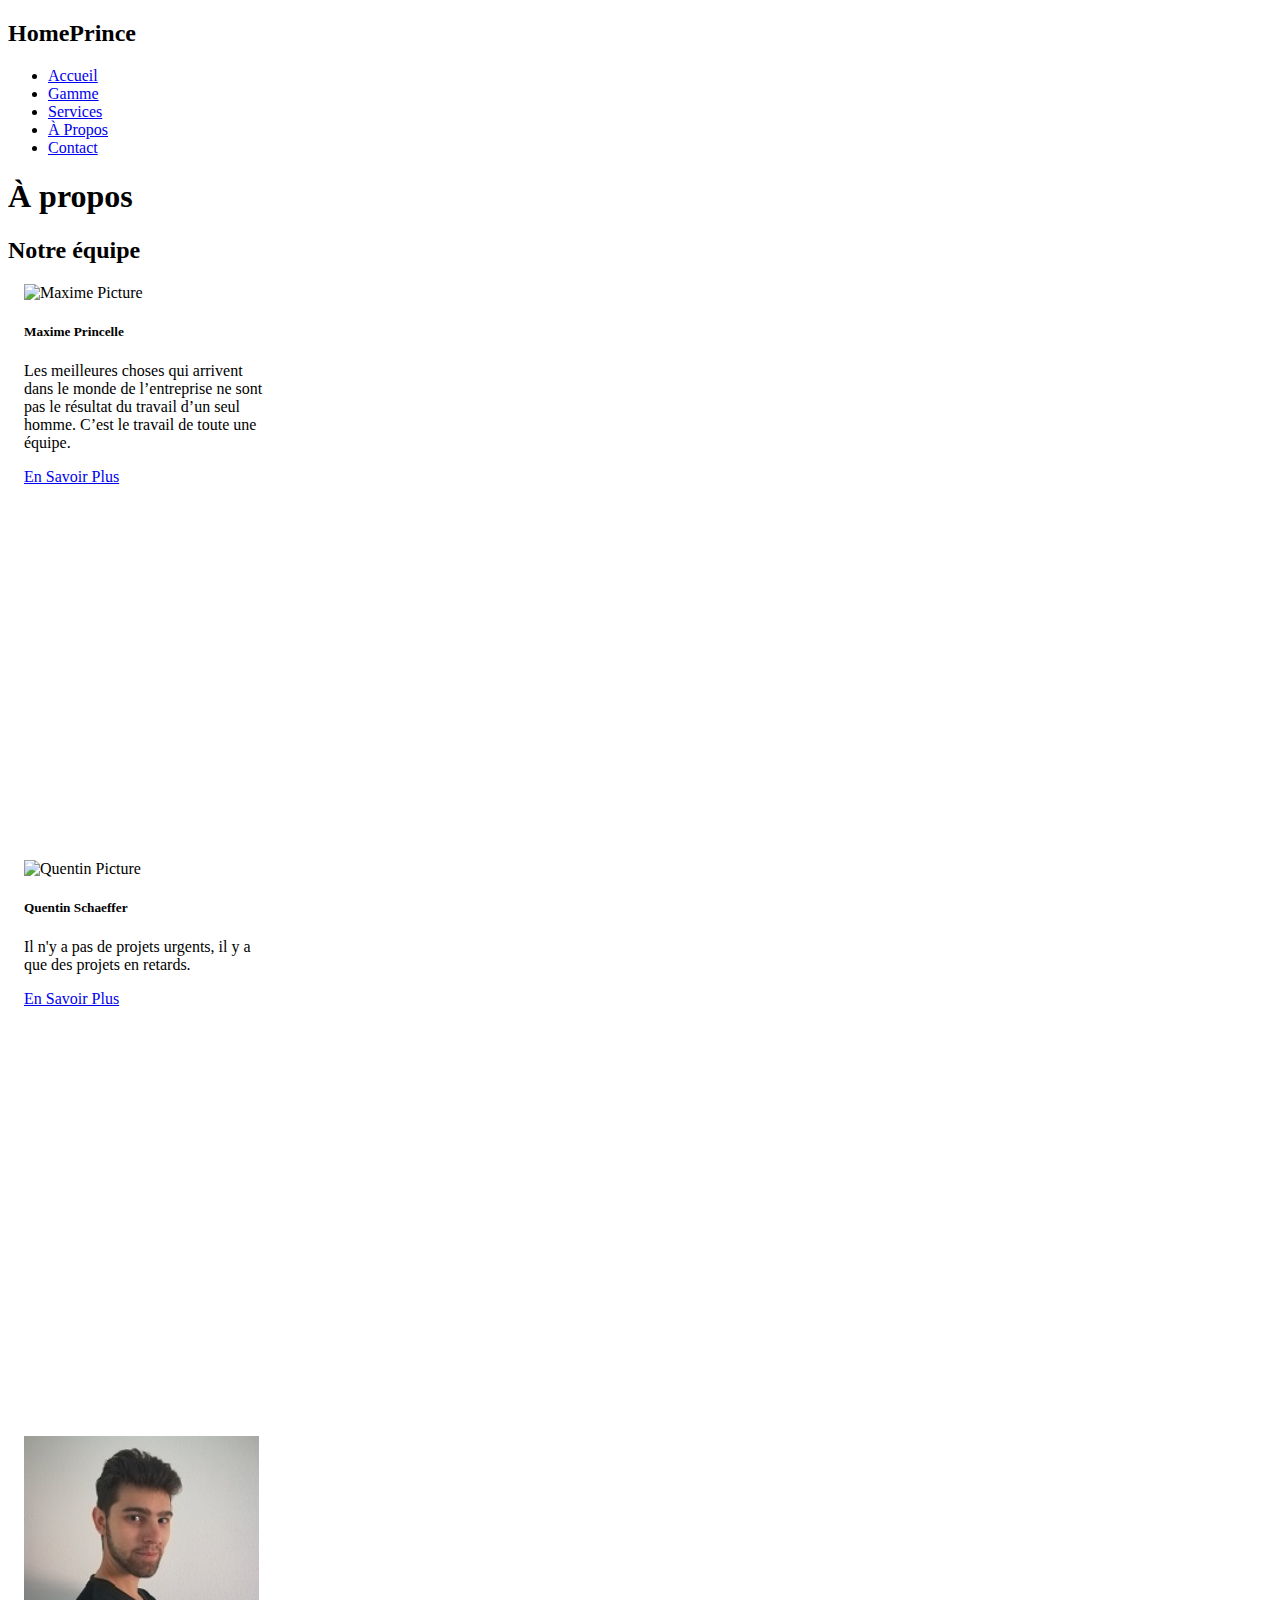
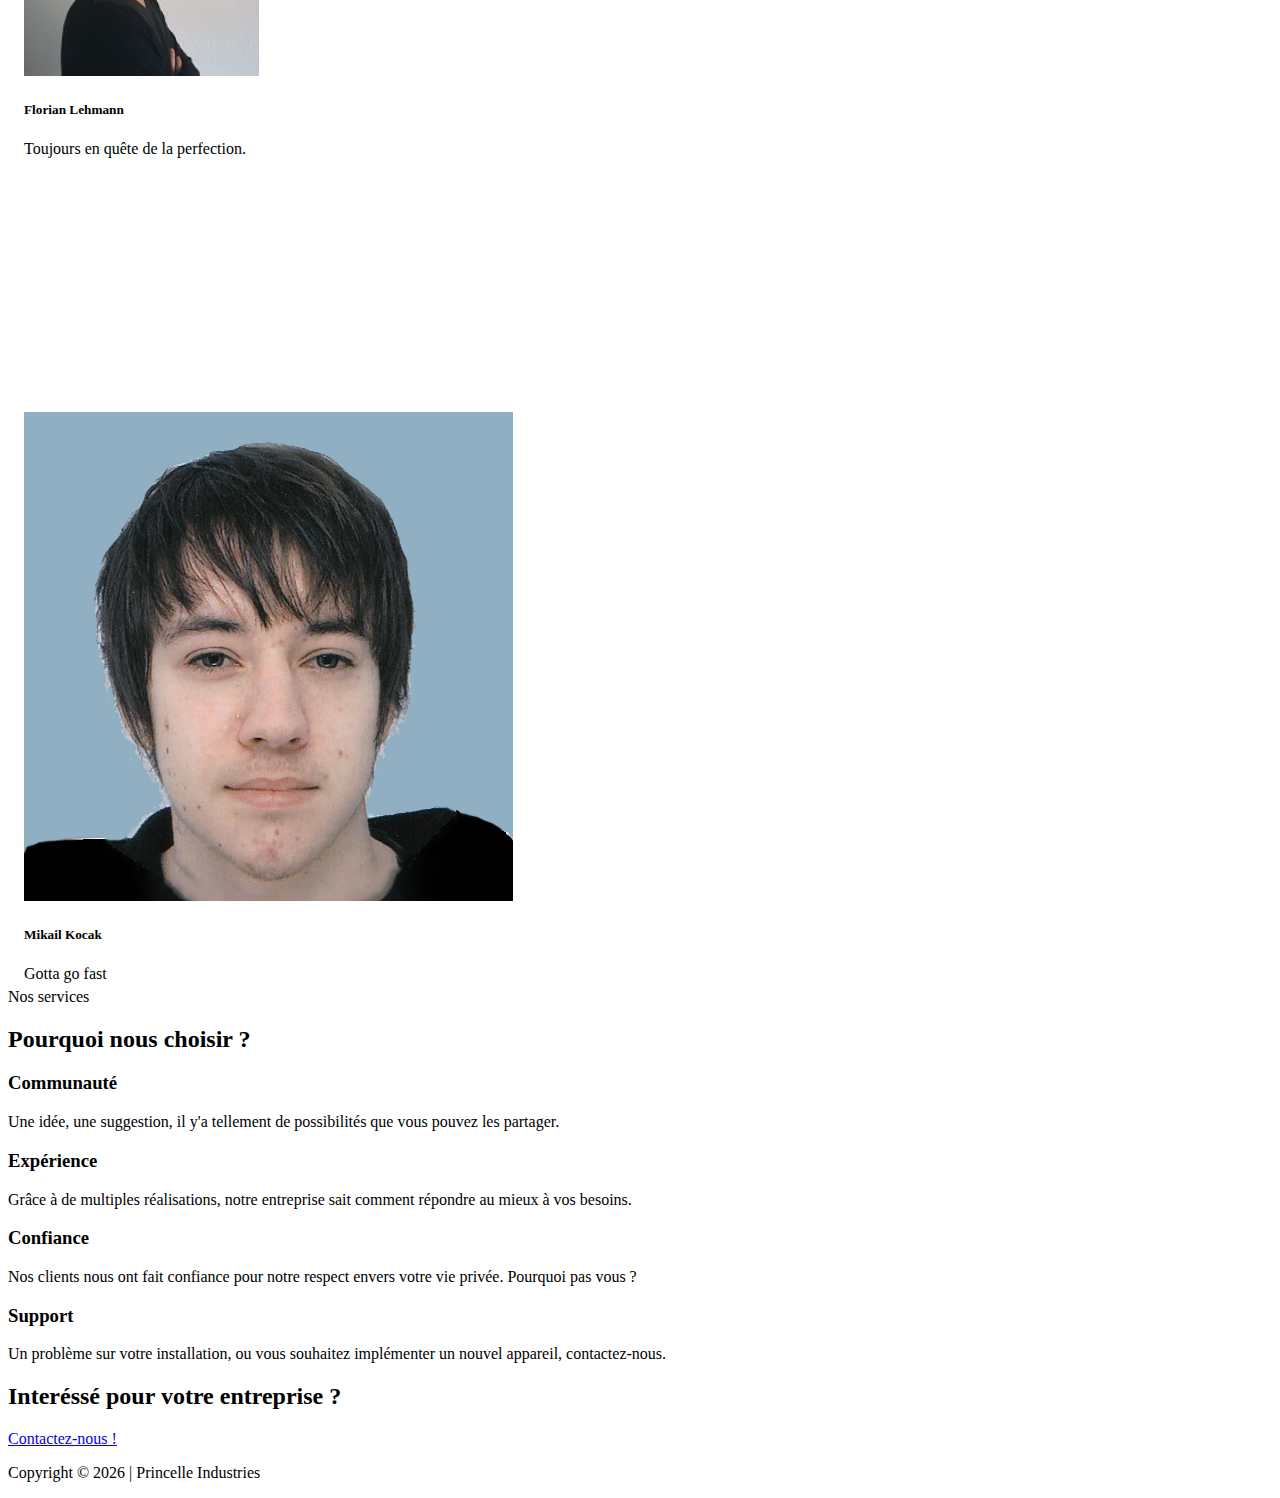
==== commit f9c2945b: "fautes d'orthographes" ====
--- a/about.html
+++ b/about.html
@@ -91,43 +91,42 @@
         </div>
         <div class="row block-1-2 block-tab-1-2 block-mob-full">
           <div class="col-block padcard" style="margin: 1rem;">
-            <div class="card" style="width: 15rem; ">
+            <div class="card" style="width: 15rem; height: 35rem ">
               <img src="images/maxime.jpg" class="card-img-top" alt="Maxime Picture">
               <div class="card-body">
                 <h5 class="card-title">Maxime Princelle</h5>
                 <p class="card-text">Les meilleures choses qui arrivent dans le monde de l’entreprise ne sont pas le
                   résultat du travail d’un seul homme. C’est le travail de toute une équipe.</p>
-                <a href="https://princelle.org/" class="btn btn-primary">En Savoir Plus</a>
-              </div>
+              </div>
+              <a href="https://princelle.org/" class="btn btn-primary">En Savoir Plus</a>
             </div>
           </div>
           <div class="col-block padcard"style="margin: 1rem;">
-            <div class="card" style="width: 15rem;">
+            <div class="card" style="width: 15rem; height: 35rem ">
               <img src="images/quentin.png" class="card-img-top" alt="Quentin Picture">
               <div class="card-body">
                 <h5 class="card-title">Quentin Schaeffer</h5>
-                <p class="card-text">Il n'y a pas de projets urgents, il y a que des projets en retards.</p>
-                <a href="http://www.quentinschaeffer.fr/" class="btn btn-primary">En Savoir Plus</a>
-              </div>
+                <p class="card-text">Il n'y a pas de projets urgents, il y a que des projets en retards.
+                </p>
+              </div>
+              <a href="http://www.quentinschaeffer.fr/" class="btn btn-primary">En Savoir Plus</a>
             </div>
           </div>
           <div class="col-block padcard"style="margin: 1rem;">
-            <div class="card" style="width: 15rem;">
+            <div class="card" style="width: 15rem; height: 35rem ">
               <img src="images/florian.jpg" class="card-img-top" alt="Florian Picture" style="height: 15rem;">
               <div class="card-body">
                 <h5 class="card-title">Florian Lehmann</h5>
                 <p class="card-text">Toujours en quête de la perfection.</p>
-                <a href="#" class="btn btn-primary">Go somewhere</a>
               </div>
             </div>
           </div>
           <div class="col-block padcard"style="margin: 1rem;">
-            <div class="card" style="width: 15rem; ">
+            <div class="card" style="width: 15rem; height: 35rem ">
               <img src="images/mikail.png" class="card-img-top" alt="Mikail Picture">
               <div class="card-body">
                 <h5 class="card-title">Mikail Kocak</h5>
-                <p class="card-text">Some quick example text to build on the card title and make up the bulk of the card's content.</p>
-                <a href="#" class="btn btn-primary">Go somewhere</a>
+                <p class="card-text">Gotta go fast</p>
               </div>
             </div>
           </div>
@@ -227,7 +226,7 @@
   <div class="container">
     <div class="row align-items-center">
       <div class="col-md-6 text-center text-md-left mb-3 mb-md-0">
-        <h2 class="text-uppercase text-white mb-0">Intérressé pour votre entreprise ?</h2>
+        <h2 class="text-uppercase text-white mb-0">Interéssé pour votre entreprise ?</h2>
       </div>
       <div class="col-md-3 ml-auto text-center text-md-left">
         <a href="/contact.html"
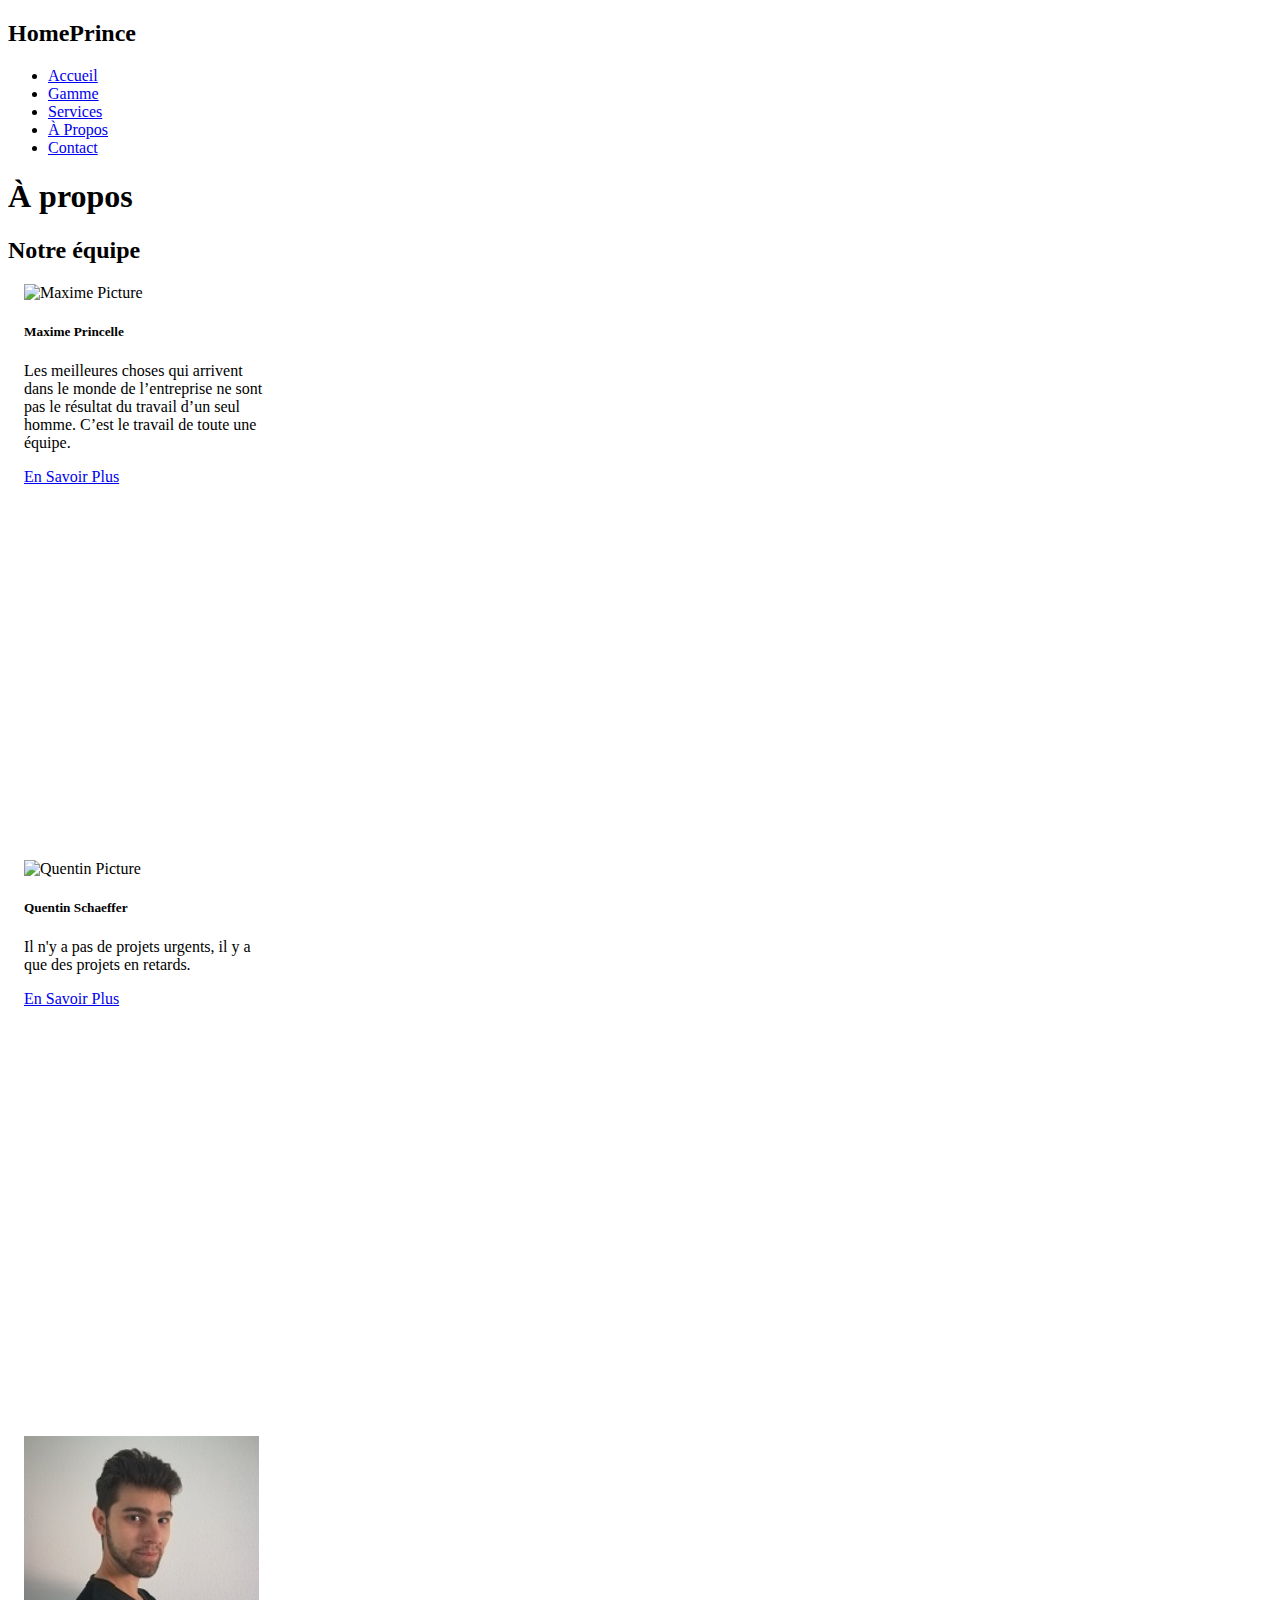
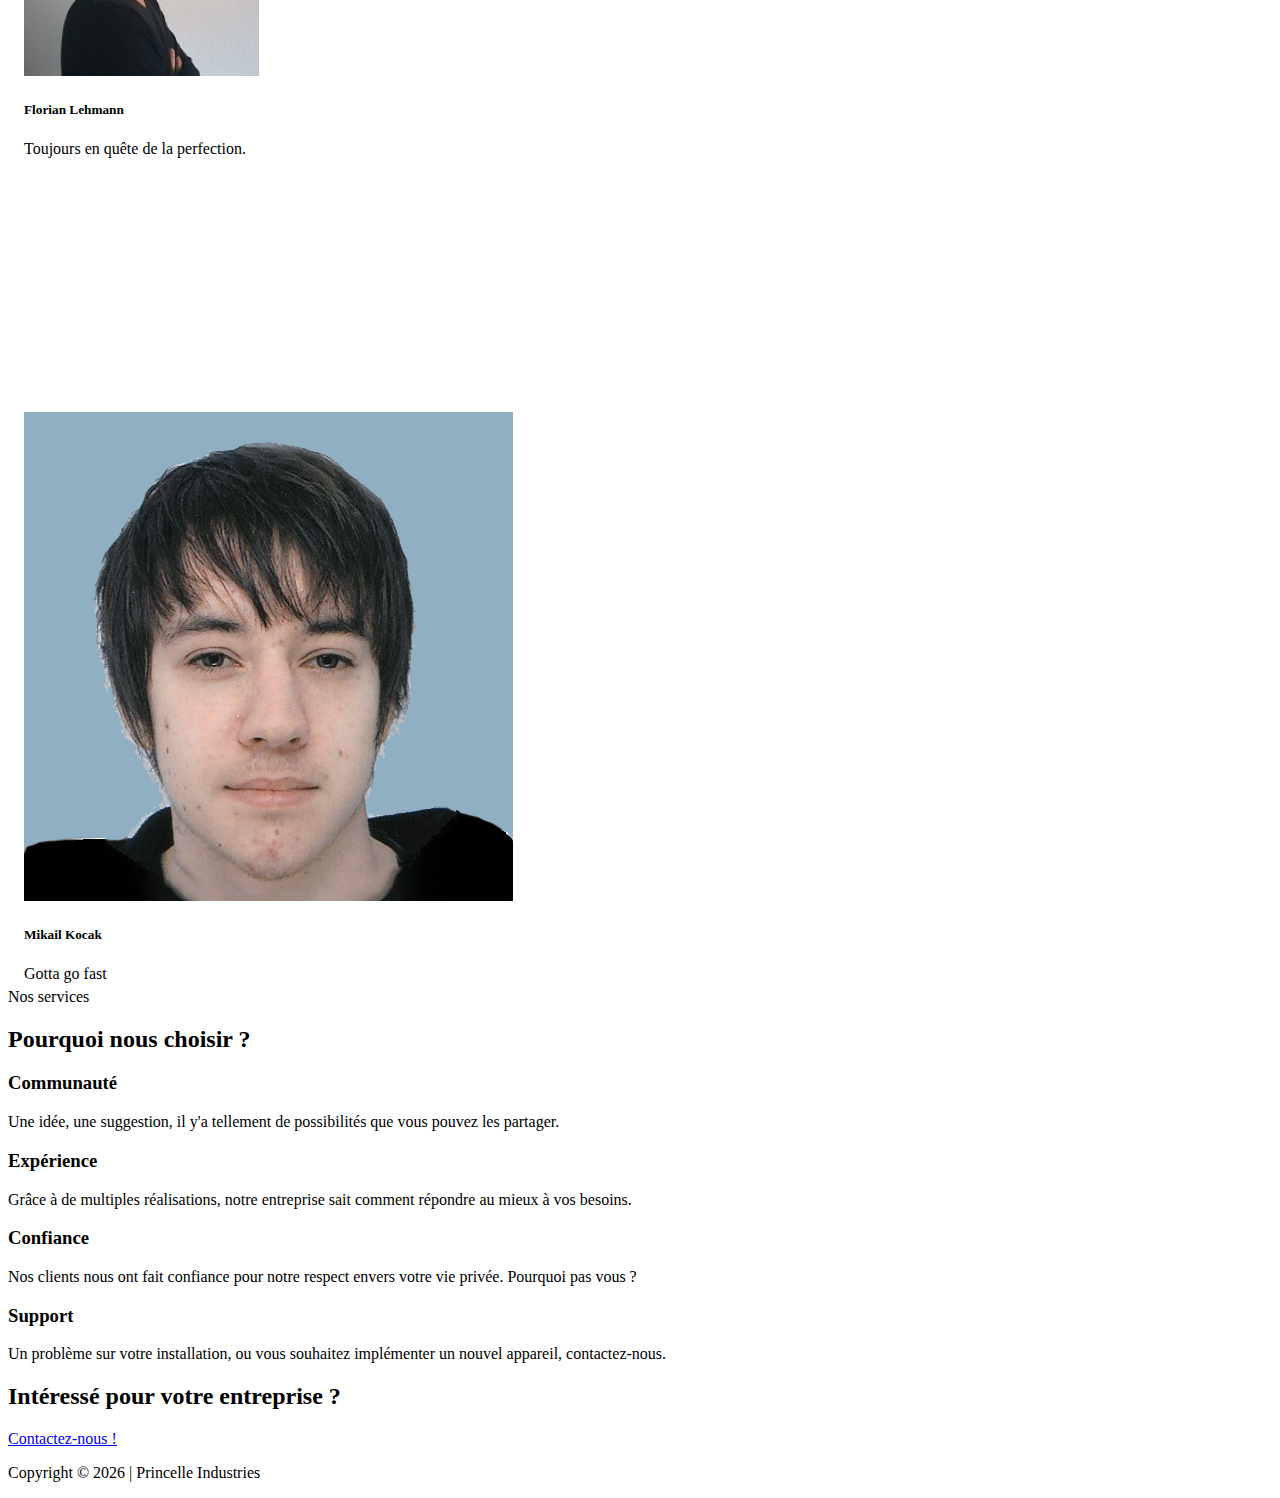
==== commit b7f767f0: "Modif "Intéressé"" ====
--- a/about.html
+++ b/about.html
@@ -226,7 +226,7 @@
   <div class="container">
     <div class="row align-items-center">
       <div class="col-md-6 text-center text-md-left mb-3 mb-md-0">
-        <h2 class="text-uppercase text-white mb-0">Interéssé pour votre entreprise ?</h2>
+        <h2 class="text-uppercase text-white mb-0">Intéressé pour votre entreprise ?</h2>
       </div>
       <div class="col-md-3 ml-auto text-center text-md-left">
         <a href="/contact.html"
